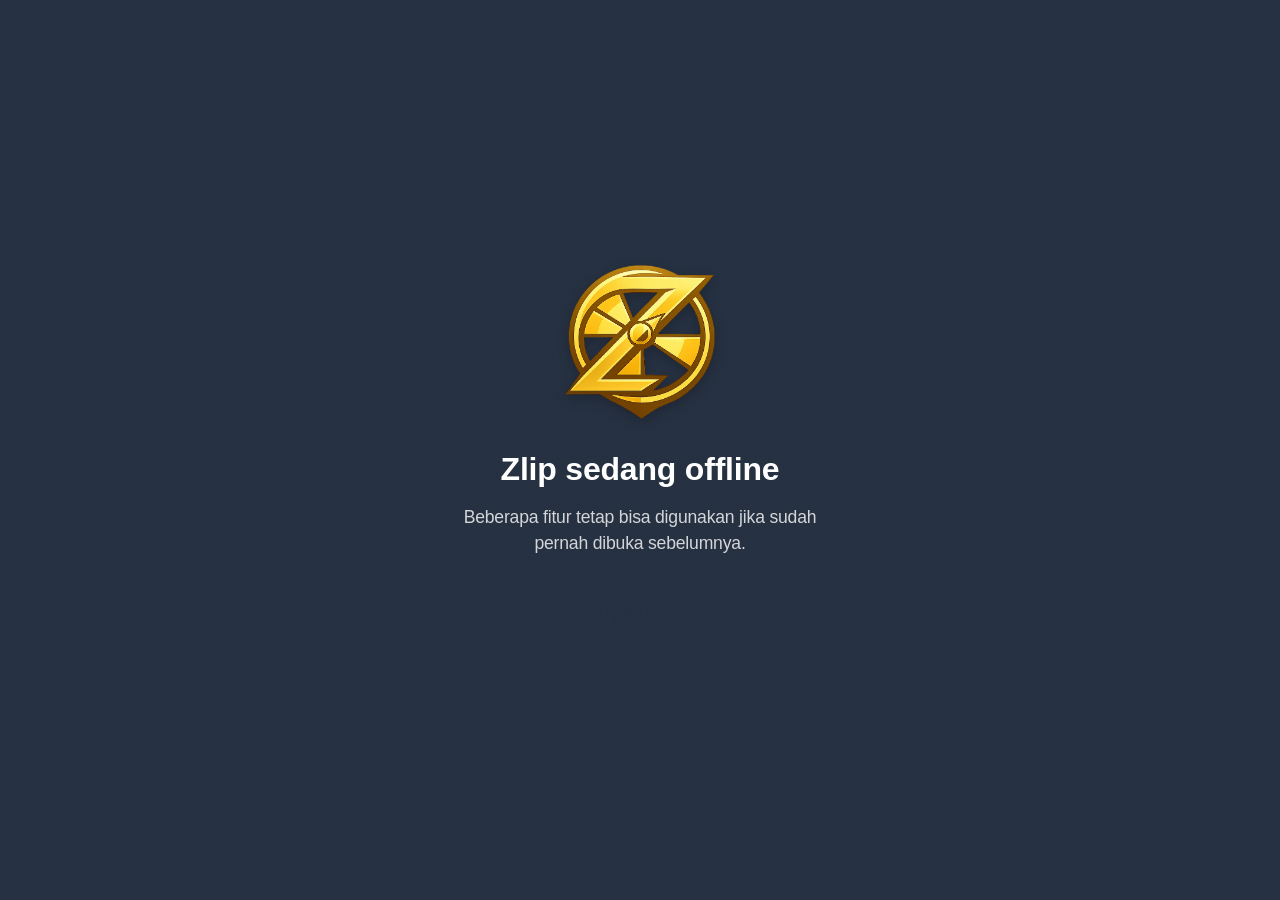
==== offline.html @ 06c8042c "Zlip Final Polish Release (v1.0)" ====
<!DOCTYPE html>
<html lang="id" data-theme="dark">
<head>
  <meta charset="UTF-8">
  <meta name="viewport" content="width=device-width, initial-scale=1.0, maximum-scale=1.0, user-scalable=no">
  <title>Zlip Sedang Offline</title>
  <link rel="stylesheet" href="./css/base.css">
  <link rel="stylesheet" href="./css/layout.css">
  <link rel="manifest" href="./manifest.json">
  <meta name="theme-color" content="#FFB300">
  <style>
    .offline-container {
      display: flex;
      flex-direction: column;
      align-items: center;
      justify-content: center;
      min-height: 100vh;
      text-align: center;
      padding: 2rem;
      background-color: var(--bg);
      color: var(--tx);
    }
    .offline-logo {
      width: 150px;
      height: auto;
      margin-bottom: 2rem;
      filter: drop-shadow(0 4px 6px rgba(0,0,0,0.2));
    }
    .offline-title {
      font-size: 2rem;
      font-weight: bold;
      margin-bottom: 1rem;
      color: var(--pri);
    }
    .offline-desc {
      font-size: 1.1rem;
      margin-bottom: 2rem;
      opacity: 0.8;
      max-width: 400px;
      line-height: 1.5;
    }
    .offline-btn {
      padding: 0.8rem 1.5rem;
      font-size: 1.1rem;
      background-color: var(--pri);
      color: var(--bg);
      border: none;
      border-radius: 8px;
      cursor: pointer;
      font-weight: bold;
      transition: opacity 0.2s;
    }
    .offline-btn:hover {
      opacity: 0.9;
    }
  </style>
</head>
<body>
  <div class="offline-container">
    <img src="./assets/images/logo.webp" alt="Zlip Logo" class="offline-logo">
    <h1 class="offline-title">Zlip sedang offline</h1>
    <p class="offline-desc">Beberapa fitur tetap bisa digunakan jika sudah pernah dibuka sebelumnya.</p>
    <button class="offline-btn" onclick="window.location.reload()">Coba Lagi</button>
  </div>
</body>
</html>
---- css/base.css ----
/* ══════════════════════════════════════════════════
   ZLIP v4 — REDESIGN: Neo-Noir Crystalline
   Konsep: Dark glass surfaces, prismatic accents,
   mathematical precision dengan sentuhan organic
══════════════════════════════════════════════════ */

/* ── DESIGN TOKENS ── */
:root {
  /* Background layers - Midnight Navy */
  --bg:   #253041;
  --bg2:  #2C3A4F;
  --bg3:  #2C3A4F;
  --bg4:  #313D4D;

  /* Glass surfaces */
  --glass:        rgba(49, 61, 77, 0.4);
  --glass-hover:  rgba(58, 70, 88, 0.6);
  --glass-border: rgba(255,255,255,0.06);
  --glass-hi:     rgba(255,255,255,0.1);

  /* Borders */
  --bdr:   rgba(255,255,255,0.06);
  --bdr-a: rgba(255,255,255,0.1);

  /* Text */
  --t1: #FFFFFF;
  --t2: #E5E7EB;
  --t3: #9CA3AF;
  --t4: #6B7280;

  /* Accent — Premium Gold Gradient */
  --acc:   #FFD54F;
  --acc2:  #FFB300;
  --acc-grad: linear-gradient(135deg, #FFD54F 0%, #FFB300 100%);
  --acc-r: rgba(255,213,79,0.15);
  --acc-s: rgba(255,213,79,0.12);
  --acc-glow: 0 4px 24px rgba(255,213,79,0.25);

  /* Semantic & Secondary */
  --violet: #8B5CF6;
  --cyan:   #3B82F6; /* Info */
  --rose:   #EF4444; /* Danger */
  --mint:   #22C55E; /* Success */
  --sky:    #3B82F6; /* Info */
  --ora:    #F59E0B; /* Warning */
  --warn:   #F59E0B; /* Alias for ora */

  --red: #EF4444;
  --grn: #22C55E;

  /* Geometry */
  --r:    18px;
  --r-sm: 12px;
  --r-xs: 8px;

  /* Shadows */
  --shadow: 0 12px 40px rgba(0,0,0,0.4);
  --shadow-sm: 0 6px 20px rgba(0,0,0,0.3);
  --inset-hi: inset 0 1px 0 rgba(255,255,255,0.08), 0 4px 16px rgba(0,0,0,0.15);
}

[data-theme="light"] {
  /* Background layers - Cleaner Light Theme */
  --bg:   #FAFAFA;
  --bg2:  #F3F4F6;
  --bg3:  #FFFFFF;
  --bg4:  #FFFFFF;

  /* Glass surfaces */
  --glass:        rgba(255,255,255,.8);
  --glass-hover:  rgba(255,255,255,1);
  --glass-border: rgba(0,0,0,.08);
  --glass-hi:     rgba(255,255,255,.9);

  /* Borders */
  --bdr:   rgba(0,0,0,.12);
  --bdr-a: rgba(0,0,0,.15);

  /* Text */
  --t1: #000000;
  --t2: #374151;
  --t3: #6b7280;
  --t4: #e5e7eb;

  /* Accent — Premium Gold Gradient */
  --acc:   #F59E0B;
  --acc2:  #D97706;
  --acc-grad: linear-gradient(135deg, #F59E0B 0%, #D97706 100%);
  --acc-r: rgba(245,158,11,0.15);
  --acc-s: rgba(245,158,11,0.12);
  --acc-glow: 0 2px 10px rgba(245,158,11,0.15);

  /* Semantic & Secondary */
  --violet: #8B5CF6;
  --cyan:   #06b6d4;
  --rose:   #f43f5e;
  --mint:   #10b981;
  --sky:    #3b82f6;
  --ora:    #F59E0B;

  --red: #f43f5e;
  --grn: #10b981;

  /* Shadows */
  --shadow: 0 12px 40px rgba(0,0,0,0.06);
  --shadow-sm: 0 6px 20px rgba(0,0,0,0.04);
  --inset-hi: inset 0 1px 0 rgba(255,255,255,0.8), 0 4px 16px rgba(0,0,0,0.04);
}

/* ── RESET ── */
*, *::before, *::after { margin:0; padding:0; box-sizing:border-box }
html { scroll-behavior:smooth }
body {
  font-family:'Plus Jakarta Sans', sans-serif;
  background: var(--bg);
  color: var(--t1);
  min-height: 100vh;
  overflow-x: hidden;
  transition: background .5s ease, color .5s ease;
  -webkit-font-smoothing: antialiased;
  letter-spacing: -0.2px;
}
input, button, textarea, select {
  font-family: inherit;
}

/* ── AMBIENT BG ── */
#ambientBg {
  position: fixed; inset: 0; z-index: 0;
  pointer-events: none; opacity: .5;
}
[data-theme="light"] #ambientBg { opacity: .22 }

/* ── NOISE TEXTURE OVERLAY ── */
body::before {
  content: '';
  position: fixed; inset: 0; z-index: 0; pointer-events: none;
  background-image: url("data:image/svg+xml,%3Csvg viewBox='0 0 256 256' xmlns='http://www.w3.org/2000/svg'%3E%3Cfilter id='n'%3E%3CfeTurbulence type='fractalNoise' baseFrequency='.9' numOctaves='4' stitchTiles='stitch'/%3E%3C/filter%3E%3Crect width='100%25' height='100%25' filter='url(%23n)' opacity='.035'/%3E%3C/svg%3E");
  background-size: 128px 128px;
  opacity: .4;
}
[data-theme="light"] body::before { opacity: .15 }

/* ── ACCESSIBILITY ── */
.sr-only {
  position: absolute;
  width: 1px;
  height: 1px;
  padding: 0;
  margin: -1px;
  overflow: hidden;
  clip: rect(0, 0, 0, 0);
  white-space: nowrap;
  border-width: 0;
}

/* ── ACCESSIBILITY (MOTION) ── */
@media (prefers-reduced-motion: reduce) {
  *, *::before, *::after {
    animation-duration: 0.01ms !important;
    animation-iteration-count: 1 !important;
    transition-duration: 0.01ms !important;
    scroll-behavior: auto !important;
  }
}
---- css/layout.css ----
/* ── LAYOUT ── */
.app { display: flex; min-height: 100vh; position: relative; z-index: 1 }

/* ══════════════════════════════════════
   SIDEBAR — Crystalline Rail
══════════════════════════════════════ */
.sb {
  width: 76px;
  background: var(--glass);
  backdrop-filter: blur(32px) saturate(1.6);
  -webkit-backdrop-filter: blur(32px) saturate(1.6);
  border-right: 1px solid var(--glass-border);
  display: flex; flex-direction: column; align-items: center;
  padding: 20px 0 14px;
  position: fixed; top: 0; left: 0; height: 100vh; z-index: 100;
  overflow-y: hidden; overflow-x: hidden;
}
.sb::-webkit-scrollbar { display: none }

/* ══════════════════════════════════════
   10. BINGO OVERRIDES
══════════════════════════════════════ */
.bg-main {
  min-height: 180px; margin-bottom: 12px;
  background: var(--glass); border: 1px solid var(--glass-border);
  border-radius: 20px; box-shadow: var(--inset-hi);
  position: relative; overflow: hidden;
}
.bg-ball-tray {
  display: flex; align-items: center; justify-content: center;
  width: 100%; height: 100%;
}
.bg-ball-placeholder {
  font-size: 1rem; font-weight: 800; color: var(--t3);
  text-transform: uppercase; letter-spacing: 2px;
}
.bingo-ball {
  width: 110px; height: 110px; border-radius: 50%;
  display: flex; flex-direction: column; align-items: center; justify-content: center;
  box-shadow: inset -8px -8px 20px rgba(0,0,0,.5), 0 10px 20px rgba(0,0,0,.4);
  position: relative; line-height: 1; color: #fff; text-shadow: 0 2px 4px rgba(0,0,0,0.5);
  animation: bgDrop .5s cubic-bezier(.34,1.56,.64,1) both;
}
.bingo-ball::after {
  content: ''; position: absolute; top: 12%; left: 22%; width: 35%; height: 25%;
  background: rgba(255,255,255,.4); border-radius: 50%; filter: blur(3px);
}
.bingo-ball-letter {
  font-size: 1.2rem; font-weight: 900; opacity: 0.9;
  margin-bottom: -2px;
}
.bingo-ball-num {
  font-size: 2.8rem; font-weight: 900; font-family: 'JetBrains Mono', monospace;
}
@keyframes bgDrop {
  0%  { transform: scale(0) translateY(-40px); opacity: 0 }
  100%{ transform: scale(1) translateY(0); opacity: 1 }
}

/* Colors for Bingo */
.bg-col-b { background: radial-gradient(circle at 30% 30%, #ef4444, #991b1b); }
.bg-col-i { background: radial-gradient(circle at 30% 30%, #f97316, #9a3412); }
.bg-col-n { background: radial-gradient(circle at 30% 30%, #22c55e, #166534); }
.bg-col-g { background: radial-gradient(circle at 30% 30%, #3b82f6, #1e3a8a); }
.bg-col-o { background: radial-gradient(circle at 30% 30%, #a855f7, #581c87); }

.bg-txt-b { color: #ef4444; border-color: rgba(239, 68, 68, 0.3); }
.bg-txt-i { color: #f97316; border-color: rgba(249, 115, 22, 0.3); }
.bg-txt-n { color: #22c55e; border-color: rgba(34, 197, 94, 0.3); }
.bg-txt-g { color: #3b82f6; border-color: rgba(59, 130, 246, 0.3); }
.bg-txt-o { color: #a855f7; border-color: rgba(168, 85, 247, 0.3); }

.bg-grid {
  display: grid; grid-template-columns: repeat(15,1fr);
  gap: 4px; margin: 8px 0;
}
.bg-num {
  aspect-ratio: 1; display: flex; align-items: center; justify-content: center;
  border-radius: 6px; font-size: .65rem; font-weight: 700; font-family: 'JetBrains Mono', monospace;
  background: var(--bg3); border: 1px solid var(--bdr);
  color: var(--t3); transition: all .3s; cursor: default;
}
.bg-num.on.b-on { background: #fef2f2; color: #b91c1c; border-color: #fca5a5; box-shadow: 0 0 10px rgba(239,68,68,.2); }
.bg-num.on.i-on { background: #fff7ed; color: #c2410c; border-color: #fdba74; box-shadow: 0 0 10px rgba(249,115,22,.2); }
.bg-num.on.n-on { background: #f0fdf4; color: #15803d; border-color: #86efac; box-shadow: 0 0 10px rgba(34,197,94,.2); }
.bg-num.on.g-on { background: #eff6ff; color: #1d4ed8; border-color: #93c5fd; box-shadow: 0 0 10px rgba(59,130,246,.2); }
.bg-num.on.o-on { background: #faf5ff; color: #7e22ce; border-color: #d8b4fe; box-shadow: 0 0 10px rgba(168,85,247,.2); }

[data-theme="dark"] .bg-num.on.b-on { background: rgba(239,68,68,0.2); color: #fca5a5; border-color: #ef4444; }
[data-theme="dark"] .bg-num.on.i-on { background: rgba(249,115,22,0.2); color: #fdba74; border-color: #f97316; }
[data-theme="dark"] .bg-num.on.n-on { background: rgba(34,197,94,0.2); color: #86efac; border-color: #22c55e; }
[data-theme="dark"] .bg-num.on.g-on { background: rgba(59,130,246,0.2); color: #93c5fd; border-color: #3b82f6; }
[data-theme="dark"] .bg-num.on.o-on { background: rgba(168,85,247,0.2); color: #d8b4fe; border-color: #a855f7; }

.bg-num.new-draw {
  animation: bgPop .5s cubic-bezier(.34,1.56,.64,1);
  z-index: 2; position: relative;
}
@keyframes bgPop {
  0%  { transform: scale(0) }
  70% { transform: scale(1.5) }
  100%{ transform: scale(1) }
}
.bg-col-labels { display: grid; grid-template-columns: repeat(15,1fr); gap: 4px; margin-bottom: 4px }
.bg-col-lbl {
  aspect-ratio: 1; display: flex; align-items: center; justify-content: center;
  font-size: .62rem; font-weight: 900; color: var(--acc); text-transform: uppercase;
}
.bg-hist { display: flex; gap: 6px; flex-wrap: wrap; margin-top: 10px }
.bg-hist-num {
  padding: 4px 10px; border-radius: 50px; font-size: .68rem; font-weight: 700;
  background: var(--glass); border: 1px solid var(--glass-border);
  color: var(--t2); font-family: 'JetBrains Mono', monospace;
  animation: diceAppear .25s cubic-bezier(.34,1.56,.64,1);
}
.bg-hist-num.b-on { color: #ef4444; border-color: rgba(239,68,68,0.3); background: rgba(239,68,68,0.1); }
.bg-hist-num.i-on { color: #f97316; border-color: rgba(249,115,22,0.3); background: rgba(249,115,22,0.1); }
.bg-hist-num.n-on { color: #22c55e; border-color: rgba(34,197,94,0.3); background: rgba(34,197,94,0.1); }
.bg-hist-num.g-on { color: #3b82f6; border-color: rgba(59,130,246,0.3); background: rgba(59,130,246,0.1); }
.bg-hist-num.o-on { color: #a855f7; border-color: rgba(168,85,247,0.3); background: rgba(168,85,247,0.1); }

/* Logo — Prismatic gem shape */
.sb-logo {
  width: 56px; height: 56px;
  background: linear-gradient(135deg, var(--acc) 0%, #FFD54F 60%, #F59E0B 100%);
  border-radius: 14px;
  display: flex; align-items: center; justify-content: center;
  font-family: inherit;
  font-size: 1rem; font-weight: 900; color: #0a0a06;
  margin-bottom: 22px; flex-shrink: 0; letter-spacing: -.5px;
  box-shadow: 0 4px 24px rgba(255,179,0,.35), var(--inset-hi);
  transition: transform .4s cubic-bezier(.34,1.56,.64,1), box-shadow .3s;
  position: relative; overflow: hidden;
}
.sb-logo::after {
  content: '';
  position: absolute; top: -50%; left: -50%; width: 200%; height: 200%;
  background: conic-gradient(transparent 30%, rgba(255,255,255,.25) 45%, transparent 60%);
  animation: shimmer 4s linear infinite;
}
@keyframes shimmer { to { transform: rotate(360deg) } }
.sb-logo:hover { transform: scale(1.1) rotate(-5deg); box-shadow: 0 8px 32px rgba(255,179,0,.5), var(--inset-hi) }

.sb-nav { display: flex; flex-direction: column; gap: 3px; width: 100%; padding: 0 10px; flex: 1; overflow-y: auto; overflow-x: hidden; }
.sb-nav::-webkit-scrollbar { display: none; }
.sb-nav > button[title="Pengaturan"],
.sb-nav > button[title="Settings"] { margin-top: auto; }

.sb-i {
  width: 100%; aspect-ratio: 1; border-radius: 14px;
  display: flex; flex-direction: column; align-items: center; justify-content: center; gap: 3px;
  cursor: pointer; border: 0; background: transparent; color: var(--t3);
  font-size: .42rem; font-weight: 800; text-transform: uppercase; letter-spacing: .8px;
  transition: all .22s cubic-bezier(.4,0,.2,1); position: relative; overflow: hidden;
}
.sb-i .ic { font-size: 1.2rem; transition: transform .3s cubic-bezier(.34,1.56,.64,1); line-height: 1 }
.sb-i:hover { color: var(--t2); background: var(--glass-hover) }
.sb-i:hover .ic { transform: scale(1.22) translateY(-2px) }
.sb-i.on {
  color: var(--acc); background: var(--acc-s);
  border: 1px solid rgba(255,179,0,.18);
  box-shadow: var(--inset-hi);
}
.sb-i.on::before {
  content: ''; position: absolute; left: 0; top: 50%; transform: translateY(-50%);
  width: 2.5px; height: 26px;
  background: linear-gradient(180deg, var(--acc), #FFD54F);
  border-radius: 0 4px 4px 0;
  box-shadow: 0 0 12px rgba(255,179,0,.5);
}
.sb-i.on .ic { transform: scale(1.1) }

.sb-foot {
  padding: 14px 10px 0; width: 100%; flex-shrink: 0;
  display: flex; flex-direction: column; gap: 6px; align-items: center;
  border-top: 1px solid var(--bdr); margin-top: 8px;
}

/* Toggle Switch */
.sb-thm {
  width: 40px; height: 22px;
  background: var(--bg4); border: 1px solid var(--glass-border);
  border-radius: 22px; cursor: pointer; position: relative;
  transition: all .35s ease;
}
.sb-thm::after {
  content: ''; position: absolute; top: 2px; left: 3px; width: 16px; height: 16px;
  border-radius: 50%;
  background: linear-gradient(135deg, var(--acc), #FFD54F);
  transition: left .35s cubic-bezier(.4,0,.2,1);
  box-shadow: 0 2px 8px rgba(255,179,0,.4);
}
[data-theme="light"] .sb-thm::after { left: 19px }
.sb-thm-l { font-size: .42rem; color: var(--t3); font-weight: 800; text-transform: uppercase; letter-spacing: .8px }

/* ══════════════════════════════════════
   MAIN CONTENT
══════════════════════════════════════ */
.mn {
  margin-left: 76px; flex: 1;
  padding: 36px 44px 44px;
  max-width: calc(100vw - 76px);
}

.pn { display: none; animation: panelIn .4s cubic-bezier(.4,0,.2,1) }
.pn.on { display: block }
@keyframes panelIn {
  from { opacity: 0; transform: translateY(16px) }
  to   { opacity: 1; transform: translateY(0) }
}

/* ── PAGE HEADER ── */
.hd { margin-bottom: 32px; position: relative }
.hd h1 {
  font-size: 2rem; font-weight: 900;
  letter-spacing: -.6px; line-height: 1;
}
.hd h1 span {
  color: var(--acc);
}
.hd p {
  color: var(--t2); margin-top: 8px;
  font-size: .82rem; font-weight: 400; letter-spacing: .2px;
  max-width: 420px;
}
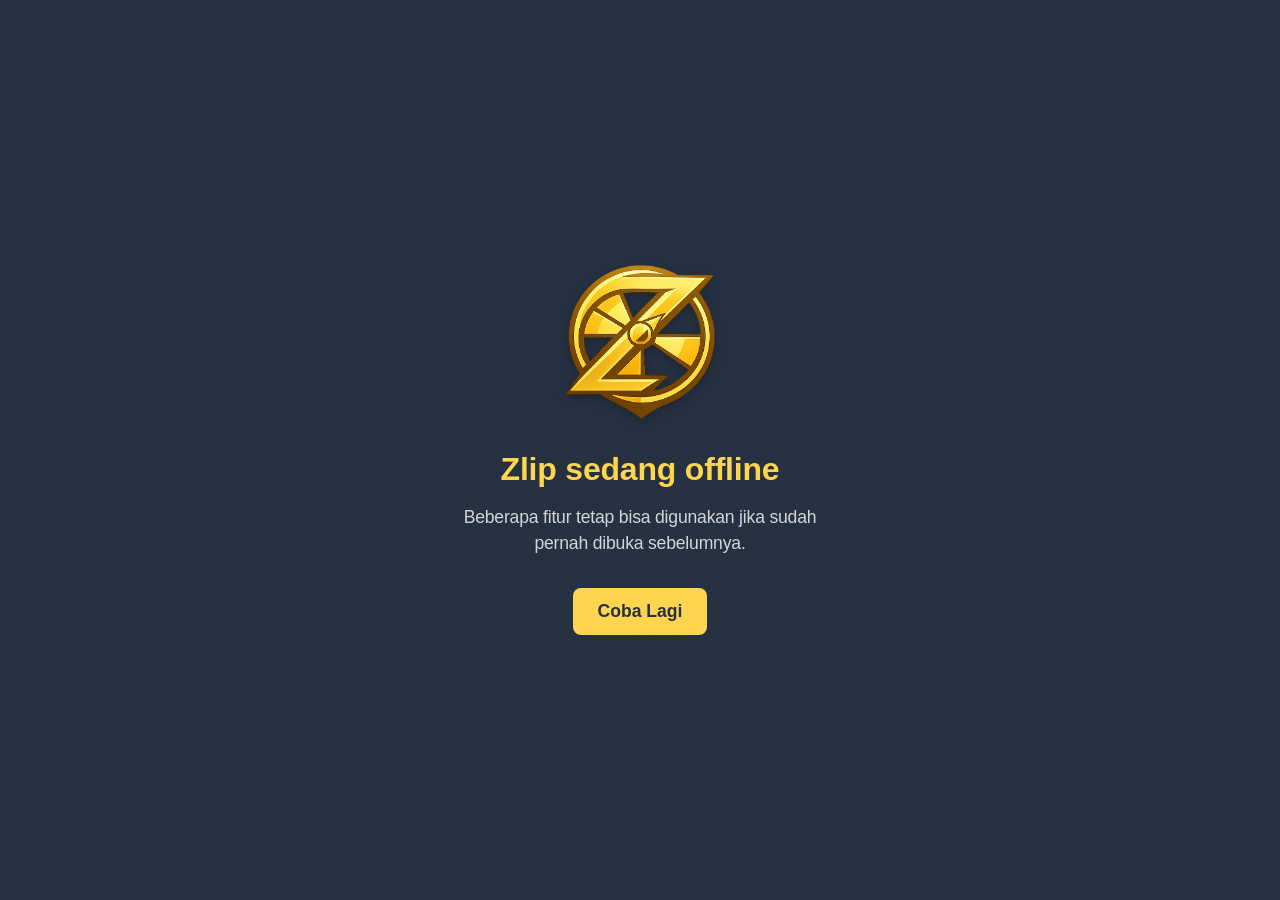
==== commit 085b2e9f: "Update team generator feature, translations, and responsive styling" ====
--- a/offline.html
+++ b/offline.html
@@ -18,7 +18,7 @@
       text-align: center;
       padding: 2rem;
       background-color: var(--bg);
-      color: var(--tx);
+      color: var(--t1);
     }
     .offline-logo {
       width: 150px;
@@ -30,7 +30,7 @@
       font-size: 2rem;
       font-weight: bold;
       margin-bottom: 1rem;
-      color: var(--pri);
+      color: var(--acc);
     }
     .offline-desc {
       font-size: 1.1rem;
@@ -42,7 +42,7 @@
     .offline-btn {
       padding: 0.8rem 1.5rem;
       font-size: 1.1rem;
-      background-color: var(--pri);
+      background-color: var(--acc);
       color: var(--bg);
       border: none;
       border-radius: 8px;
